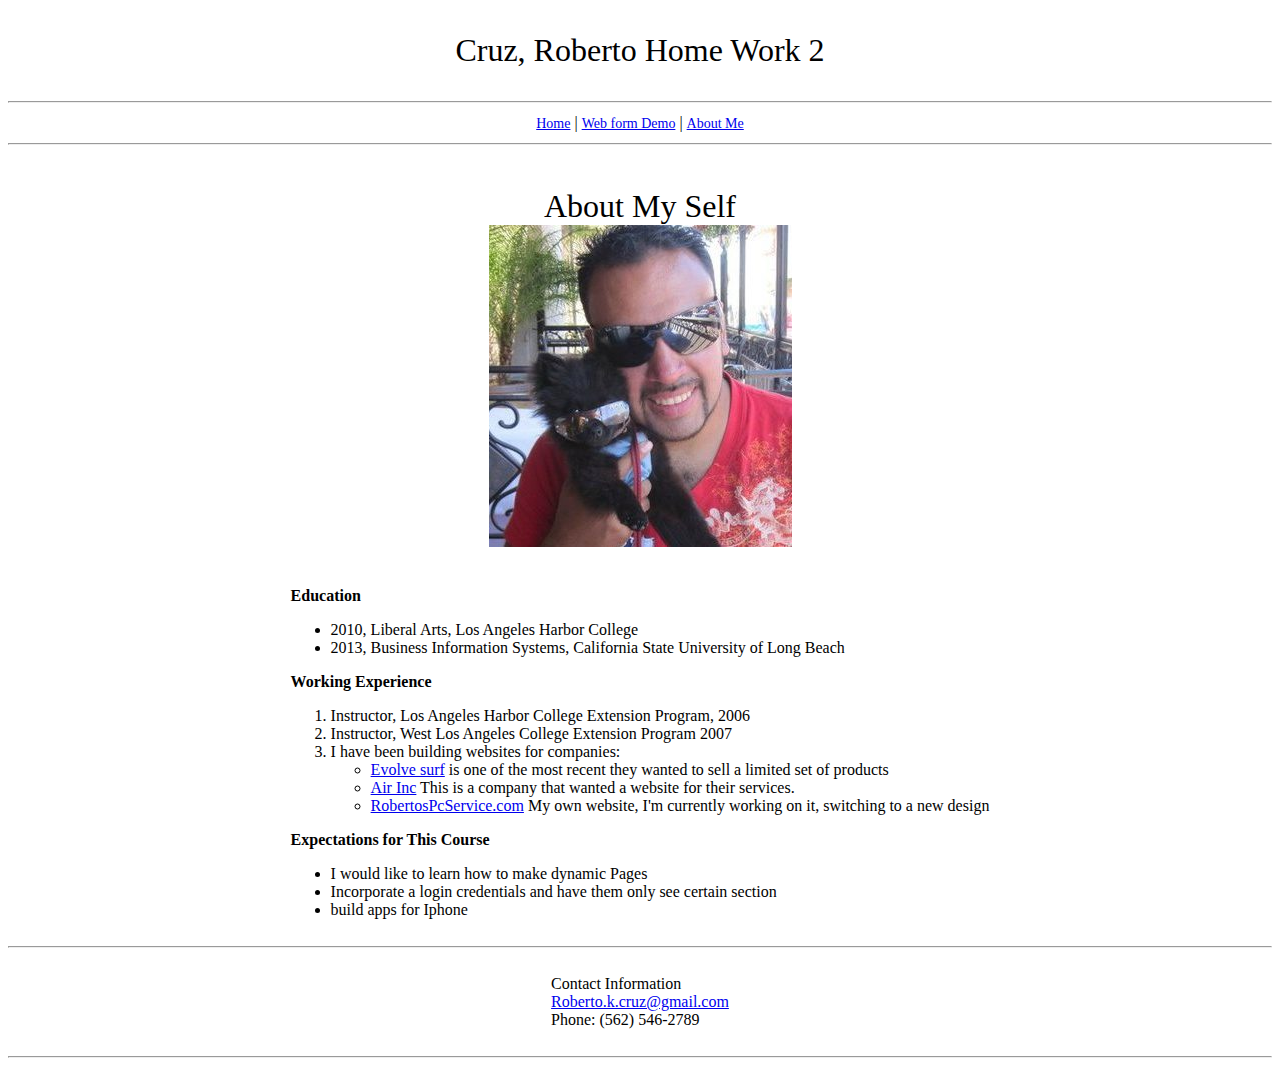
==== aboutme.html @ 56bf6ab4 "Home work 2" ====
<!DOCTYPE html>
<html>

<head>
    <title></title>
	<link href="mystyle.css" rel="stylesheet" type="text/css">
</head>
<body>
    <header>
      <p>Cruz, Roberto Home Work 2</p>
    </header>
    
    <navigation>
        <hr />
            <table class="nav">
                <td>
                    <a href="index.html">Home</a> | 
                    <a href="webform.html">Web form Demo</a> | 
                    <a href="aboutme.html"> About Me</a>
                </td>
            </table>
       <hr />
    </navigation>
    
		<table class="main">
            <tr>
                <td>
                   
                    <p class="header">About My Self
                        <br />
                        <img alt="Roberto Cruz Profile Picture"src="Robertospic.jpg" />
                    </p>
                <P class="em">Education</p>
                    <ul>
                        <li>
                                2010, Liberal Arts, Los Angeles Harbor College
                        </li>
                        <li>
                                2013, Business Information Systems, California State University of Long Beach
                        </li>
                    </ul>
                    <p class="em">
                        Working Experience
                    </p>
                    <ol>
                        <li>
                                Instructor, Los Angeles Harbor College Extension Program, 2006
                        </li>
                        <li>
                                Instructor, West Los Angeles College Extension Program 2007
                        </li>
                        <li>
                                I have been building websites for companies:
                                <ul>
                                    <li><a href="http://evolvesurf.com">Evolve surf</a> is one of the most recent they wanted to sell a limited set of products
                                    </LI>
                                    <LI><a href="http://airinc.ws">Air Inc</a> This is a company that wanted a website for their services.
                                    </li>
                                    <li><a href="http://Robertospcservice.com"> RobertosPcService.com</a> My own website, I'm currently working on it, switching to a new design
                                    </li>
                                </UL>
                        </li>
                    </ol>
                    <p class="em">
                        Expectations for This Course
                    </p>
                    <ul>
                        <li>I would like to learn how to make dynamic Pages</li>
                        <li>Incorporate a login credentials and have them only see certain 
                            section</li>
                        <li>build apps for Iphone</li>
                    </ul>
                    
                         
                </td>
            </tr>
        </table>
        
    <footer>
    <hr />
  	<table class="foot">
    	<td>
            <p>Contact Information
            <br />
            <a href="mailto:Robeto.k.cruz@gmail.com">Roberto.k.cruz@gmail.com</a>
			<br />
            Phone: (562) 546-2789</p>
        </td>
    </table>
    <hr />
</footer>
</body>
</html>
---- mystyle.css ----
@charset "UTF-8";
header p  {
	font-size: xx-large;
	text-align: center;
}
hr.header
        {
	width: 700px;
	border: 0;
	border-top: 5px solid #00cc99;
        }
navigation  table.nav{
	margin-left:auto;
	margin-right:auto;
}
footer table.foot {
	margin-left:auto;
	margin-right:auto;
}
navigation a  {
	font-size: 14px;
	text-decoration: underline;
	border-top-style: none;
	border-right-style: none;
	border-bottom-style: none;
	border-left-style: none;
}
navigation a:hover {
	font-size: 14px;
	text-decoration: underline;
	border-top-style: solid;
	border-right-style: solid;
	border-bottom-style: solid;
	border-left-style: solid;
}
.main {
	margin-left:auto;
	margin-right:auto;
}
p.header
        {
	font-size: xx-large;
	text-align: center;
        }
.em {
	font-weight: bolder;
}
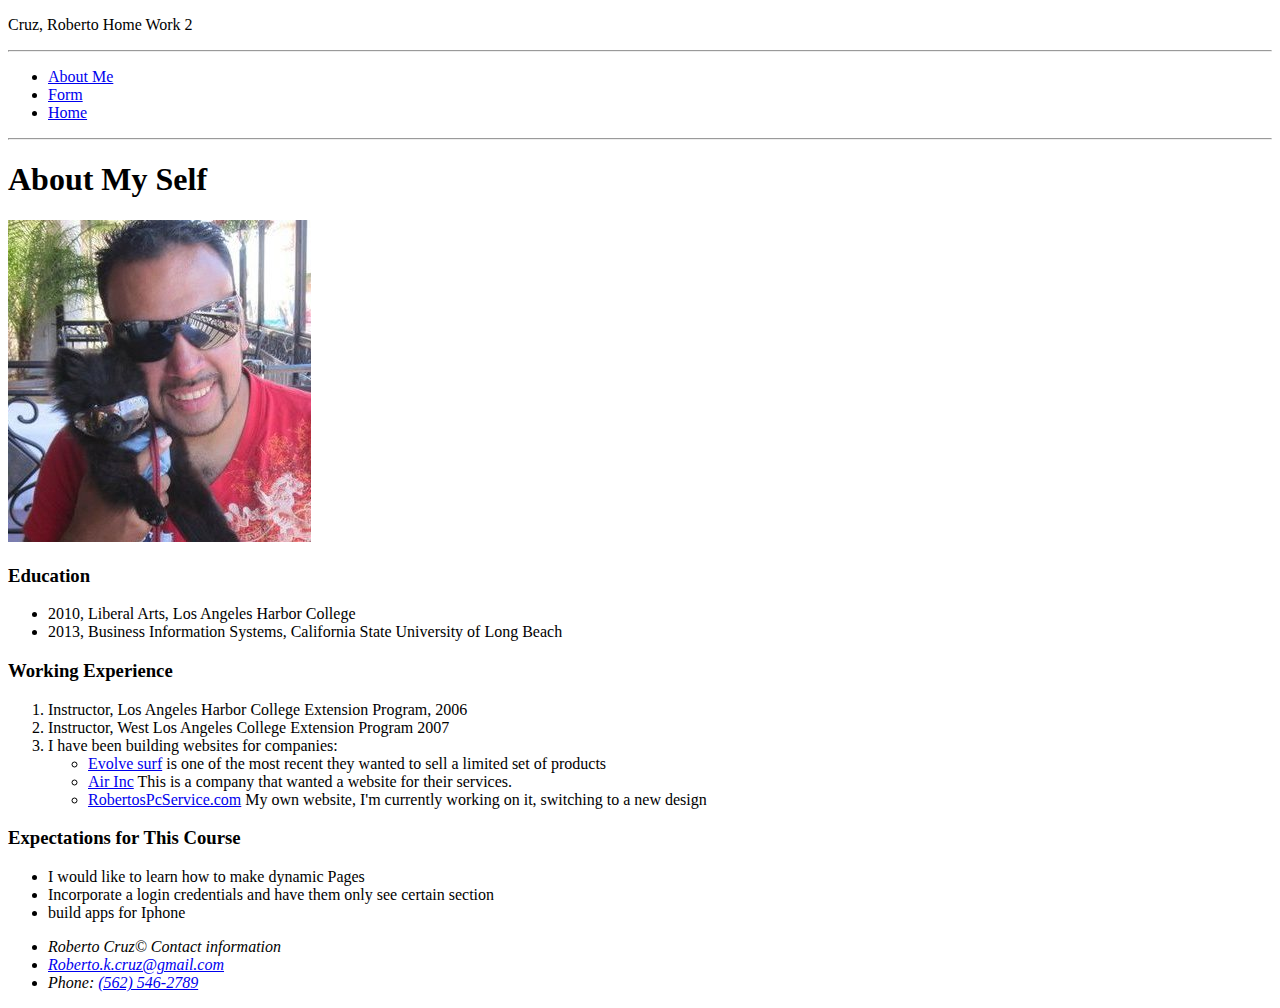
==== commit e2139dd3: "h3" ====
--- a/aboutme.html
+++ b/aboutme.html
@@ -3,7 +3,7 @@
 
 <head>
     <title></title>
-	<link href="mystyle.css" rel="stylesheet" type="text/css">
+	<link href="css/mystyle.css" rel="stylesheet" type="text/css">
 </head>
 <body>
     <header>
@@ -12,25 +12,24 @@
     
     <navigation>
         <hr />
-            <table class="nav">
-                <td>
-                    <a href="index.html">Home</a> | 
-                    <a href="webform.html">Web form Demo</a> | 
-                    <a href="aboutme.html"> About Me</a>
-                </td>
-            </table>
-       <hr />
+	<div>
+	<ul>
+        	<li><a href="aboutme.html"> About Me</a></li>        	
+        	<li><a href="webform.html">Form</a></li>
+		<li><a href="index.html">Home</a></li>
+
+	</ul>
+	</div>
+        <hr />
     </navigation>
-    
-		<table class="main">
-            <tr>
-                <td>
-                   
-                    <p class="header">About My Self
-                        <br />
-                        <img alt="Roberto Cruz Profile Picture"src="Robertospic.jpg" />
-                    </p>
-                <P class="em">Education</p>
+    <main> 
+		                    <h1>About My Self
+			<br />                    
+			</h1>
+                        <img class="profile" alt="Roberto Cruz Profile Picture"src="aboutme/Robertospic.jpg" />
+
+	<article>
+                <h3>Education</h3>
                     <ul>
                         <li>
                                 2010, Liberal Arts, Los Angeles Harbor College
@@ -39,9 +38,9 @@
                                 2013, Business Information Systems, California State University of Long Beach
                         </li>
                     </ul>
-                    <p class="em">
+                  <h3>
                         Working Experience
-                    </p>
+                    </h3>
                     <ol>
                         <li>
                                 Instructor, Los Angeles Harbor College Extension Program, 2006
@@ -61,33 +60,27 @@
                                 </UL>
                         </li>
                     </ol>
-                    <p class="em">
+                    <h3>
                         Expectations for This Course
-                    </p>
+                    </h3>
                     <ul>
                         <li>I would like to learn how to make dynamic Pages</li>
                         <li>Incorporate a login credentials and have them only see certain 
                             section</li>
                         <li>build apps for Iphone</li>
                     </ul>
-                    
+                    </article>
                          
-                </td>
-            </tr>
-        </table>
+                 </main>
         
     <footer>
-    <hr />
-  	<table class="foot">
-    	<td>
-            <p>Contact Information
-            <br />
-            <a href="mailto:Robeto.k.cruz@gmail.com">Roberto.k.cruz@gmail.com</a>
-			<br />
-            Phone: (562) 546-2789</p>
-        </td>
-    </table>
-    <hr />
-</footer>
+	<address>
+	<ul>
+        	<li>Roberto Cruz&#169; Contact information</li>        	
+        	<li><a href="mailto:Robeto.k.cruz@gmail.com">Roberto.k.cruz@gmail.com</a></li>
+		<li>Phone: <a href="callto:1-562-546-2789">(562) 546-2789 </a></li>
+	</ul>
+	</address>
+    </footer>
 </body>
 </html>
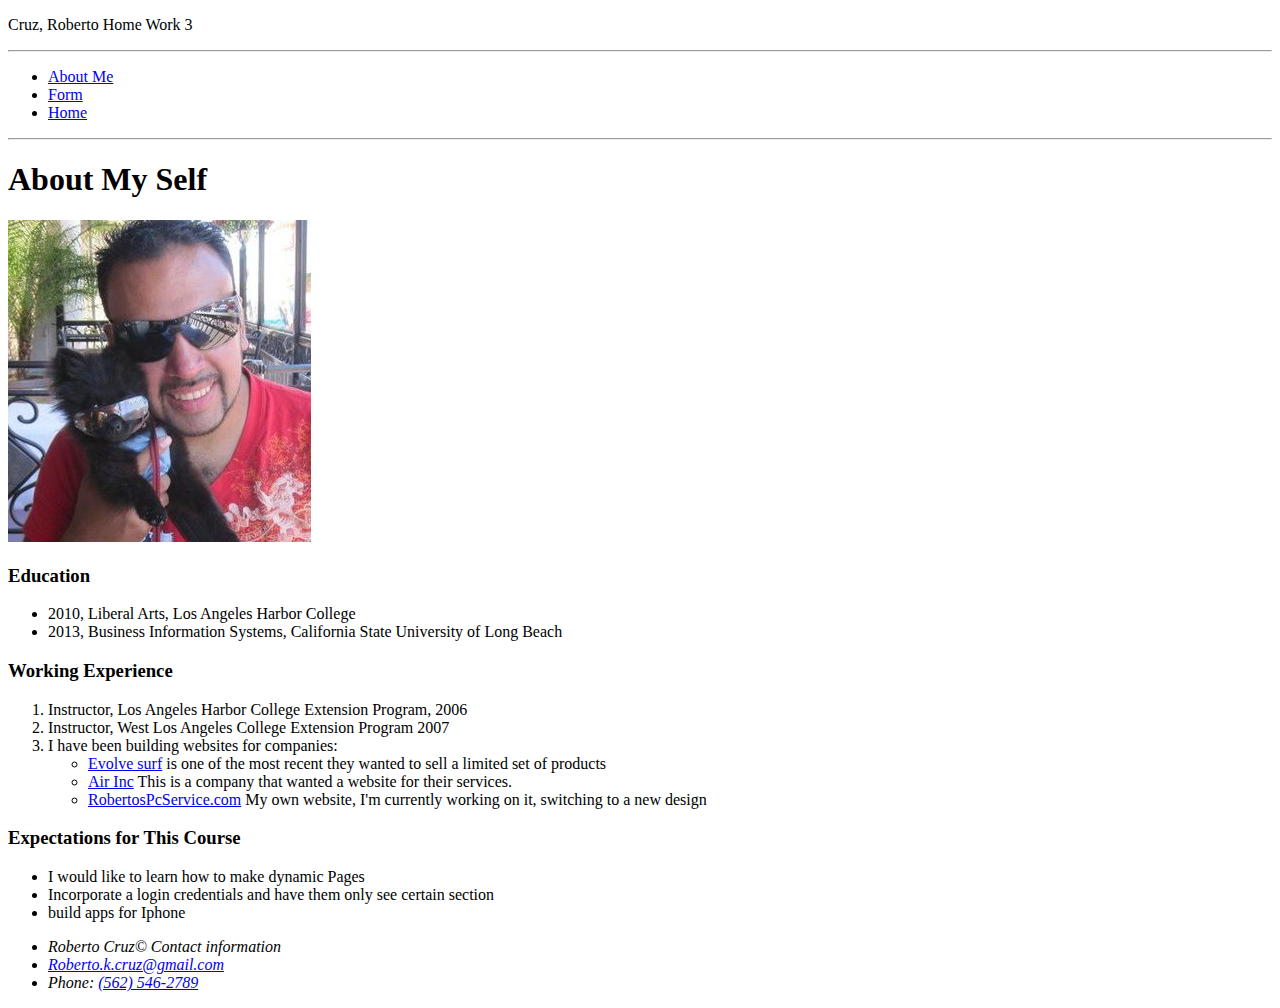
==== commit 12ebf87c: "Changed to HW3" ====
--- a/aboutme.html
+++ b/aboutme.html
@@ -7,7 +7,7 @@
 </head>
 <body>
     <header>
-      <p>Cruz, Roberto Home Work 2</p>
+      <p>Cruz, Roberto Home Work 3</p>
     </header>
     
     <navigation>
